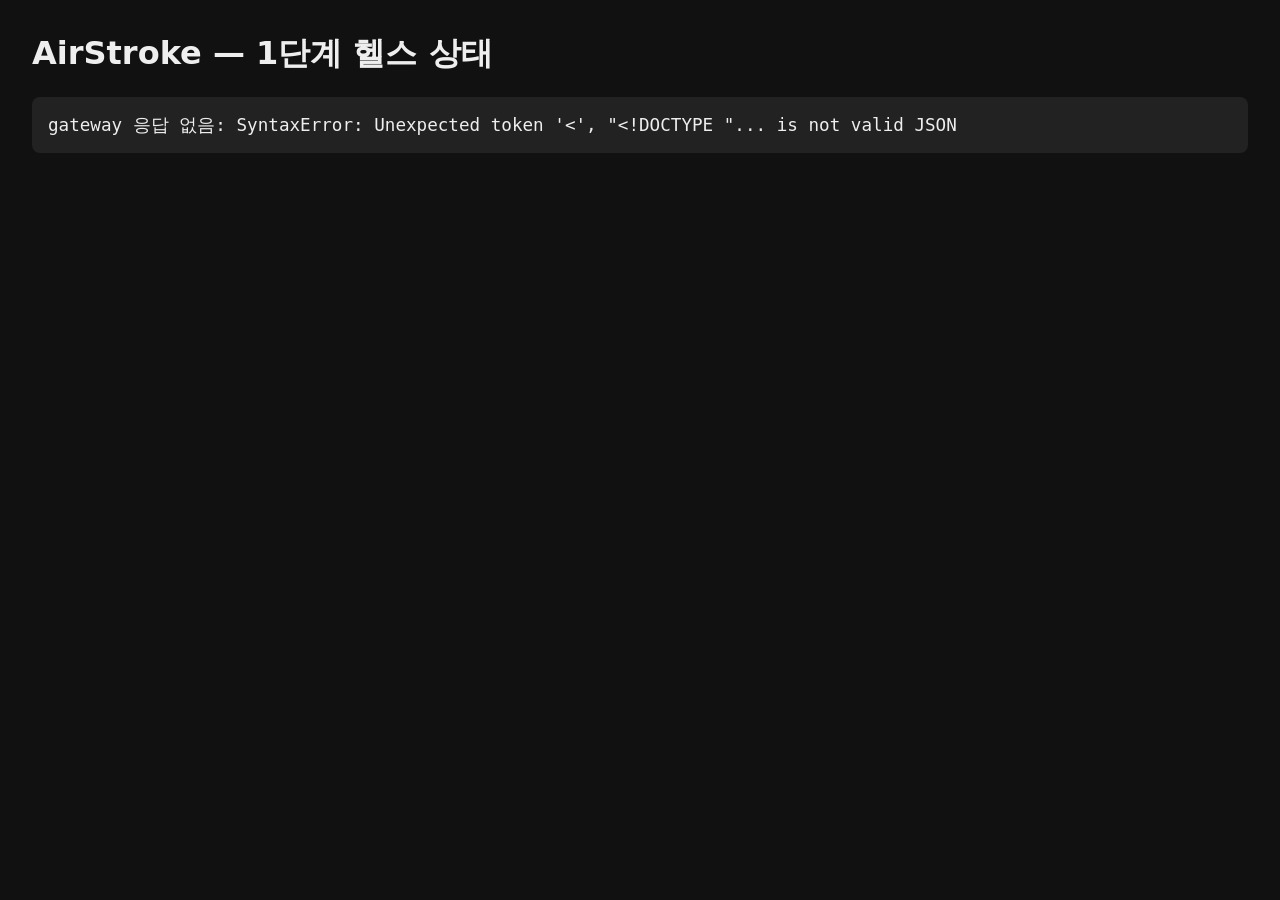
==== web/canvas/index.html @ a17ba68f "1단계: compose 뼈대, 헬스체크, shared 스키마, 개발 도구 - docker-compose (redis, gateway, vision, gesture) + 서비스별 헬" ====
<!doctype html>
<html lang="ko">
<head>
  <meta charset="utf-8">
  <meta name="viewport" content="width=device-width, initial-scale=1">
  <title>AirStroke 그림판</title>
  <style>
    body { font-family: system-ui, sans-serif; margin: 2rem; background: #111; color: #eee; }
    pre { background: #222; padding: 1rem; border-radius: 8px; font-size: 1.1rem; }
    .ok { color: #6f6; } .down { color: #f66; }
  </style>
</head>
<body>
  <!-- 1단계 임시 페이지: 헬스 상태만 표시. 2단계부터 조아람 담당 그림판 UI로 교체 -->
  <h1>AirStroke — 1단계 헬스 상태</h1>
  <ul id="services"></ul>
  <pre id="raw">loading…</pre>
  <script>
    async function refresh() {
      try {
        const res = await fetch('/health');
        const body = await res.json();
        document.getElementById('raw').textContent = JSON.stringify(body, null, 2);
        const list = document.getElementById('services');
        list.innerHTML = '';
        for (const [name, s] of Object.entries(body.services || {})) {
          const li = document.createElement('li');
          li.textContent = `${name}: ${s.alive ? 'alive' : 'down'}`;
          li.className = s.alive ? 'ok' : 'down';
          list.appendChild(li);
        }
      } catch (e) {
        document.getElementById('raw').textContent = 'gateway 응답 없음: ' + e;
      }
    }
    refresh();
    setInterval(refresh, 2000);
  </script>
</body>
</html>
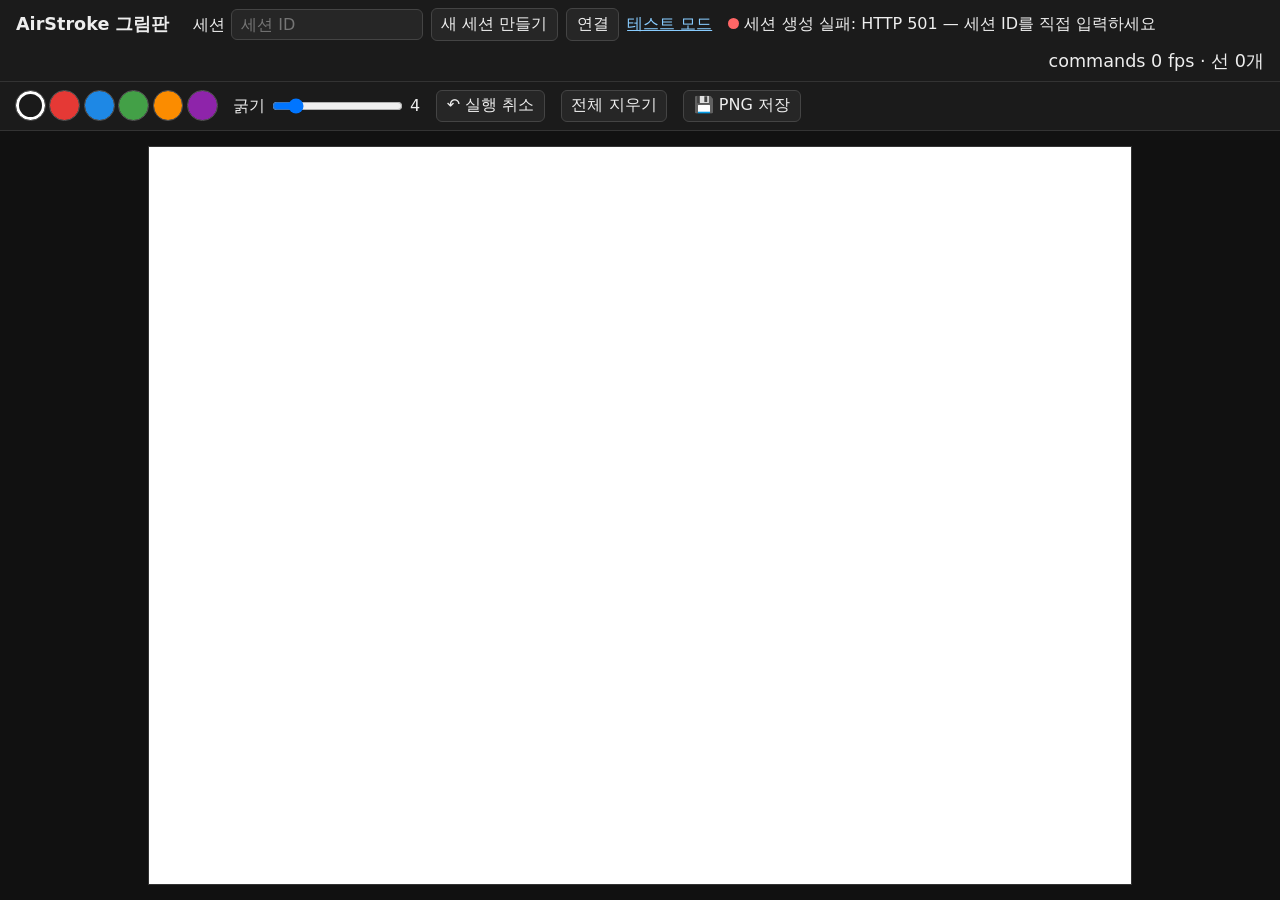
==== commit 08d329a0: "feat(canvas): 2겹 캔버스와 세션 연결, 팔레트·굵기·실행 취소·PNG 저장, 테스트 모드 추가 - 세션: ?s=<sid> 로 연결, 없으면 POST /api/sessi" ====
--- a/web/canvas/index.html
+++ b/web/canvas/index.html
@@ -4,37 +4,37 @@
   <meta charset="utf-8">
   <meta name="viewport" content="width=device-width, initial-scale=1">
   <title>AirStroke 그림판</title>
-  <style>
-    body { font-family: system-ui, sans-serif; margin: 2rem; background: #111; color: #eee; }
-    pre { background: #222; padding: 1rem; border-radius: 8px; font-size: 1.1rem; }
-    .ok { color: #6f6; } .down { color: #f66; }
-  </style>
+  <link rel="stylesheet" href="style.css">
 </head>
 <body>
-  <!-- 1단계 임시 페이지: 헬스 상태만 표시. 2단계부터 조아람 담당 그림판 UI로 교체 -->
-  <h1>AirStroke — 1단계 헬스 상태</h1>
-  <ul id="services"></ul>
-  <pre id="raw">loading…</pre>
-  <script>
-    async function refresh() {
-      try {
-        const res = await fetch('/health');
-        const body = await res.json();
-        document.getElementById('raw').textContent = JSON.stringify(body, null, 2);
-        const list = document.getElementById('services');
-        list.innerHTML = '';
-        for (const [name, s] of Object.entries(body.services || {})) {
-          const li = document.createElement('li');
-          li.textContent = `${name}: ${s.alive ? 'alive' : 'down'}`;
-          li.className = s.alive ? 'ok' : 'down';
-          list.appendChild(li);
-        }
-      } catch (e) {
-        document.getElementById('raw').textContent = 'gateway 응답 없음: ' + e;
-      }
-    }
-    refresh();
-    setInterval(refresh, 2000);
-  </script>
+  <header>
+    <h1>AirStroke 그림판</h1>
+    <!-- 세션 흐름: 세션을 먼저 만들고, 그 ID를 도구에 --session 으로 넘긴다 -->
+    <span class="session">
+      <label>세션 <input id="sid" placeholder="세션 ID" autocomplete="off"></label>
+      <button id="create">새 세션 만들기</button>
+      <button id="connect">연결</button>
+      <a href="?mock=1">테스트 모드</a>
+    </span>
+    <button id="scenario" class="mock-only"></button>
+    <span><span id="dot" class="dot"></span> <span id="state">연결 안 됨</span></span>
+    <span id="stats"></span>
+  </header>
+  <nav id="toolbar">
+    <span id="palette"></span>
+    <label>굵기 <input id="width" type="range" min="1" max="24" value="4"> <output id="widthOut">4</output></label>
+    <button id="undo" title="Ctrl+Z">↶ 실행 취소</button>
+    <button id="clear">전체 지우기</button>
+    <button id="save" title="Ctrl+S">💾 PNG 저장</button>
+    <span id="hint"></span>
+  </nav>
+  <main id="stage">
+    <div id="board">
+      <canvas id="paint"></canvas>   <!-- 아래층: 그림 누적 (지우개·PNG 저장 대상) -->
+      <canvas id="overlay"></canvas> <!-- 위층: 커서·라벨, 매 프레임 다시 그림 -->
+      <div id="qr" hidden><img id="qrImg" alt="폰 접속 QR"><div>폰으로 스캔</div></div>
+    </div>
+  </main>
+  <script type="module" src="app.js"></script>
 </body>
 </html>
--- a/web/canvas/style.css
+++ b/web/canvas/style.css
@@ -0,0 +1,52 @@
+* { box-sizing: border-box; }
+html, body { height: 100%; margin: 0; }
+body {
+  font-family: system-ui, sans-serif; background: #111; color: #eee;
+  display: flex; flex-direction: column;
+}
+header, #toolbar {
+  display: flex; flex-wrap: wrap; align-items: center; gap: .5rem 1rem;
+  padding: .5rem 1rem; background: #1b1b1b; border-bottom: 1px solid #333;
+}
+header h1 { font-size: 1.1rem; margin: 0 .5rem 0 0; }
+header .session { display: flex; flex-wrap: wrap; align-items: center; gap: .5rem; }
+a { color: #8cf; }
+input, button {
+  font: inherit; color: inherit; background: #262626;
+  border: 1px solid #444; border-radius: 6px; padding: .3rem .6rem;
+}
+input#sid { width: 12rem; }
+input[type=range] { padding: 0; vertical-align: middle; }
+button { cursor: pointer; }
+button:hover { background: #333; }
+code { background: #222; padding: .15rem .4rem; border-radius: 4px; }
+.dot { display: inline-block; width: .7rem; height: .7rem; border-radius: 50%; background: #f66; }
+.dot.ok { background: #6f6; } .dot.wait { background: #fc3; }
+#hint { color: #aaa; font-size: .9rem; }
+#stats { margin-left: auto; font-variant-numeric: tabular-nums; font-size: 1.1rem; }
+
+/* 테스트 모드(?mock=1)에서는 세션 UI 대신 시나리오 버튼 */
+.mock-only { display: none; }
+body.mock .mock-only { display: inline-block; }
+body.mock .session { display: none; }
+
+#palette { display: flex; gap: .35rem; }
+.swatch {
+  width: 1.8rem; height: 1.8rem; padding: 0; border-radius: 50%;
+  border: 3px solid transparent; outline: 1px solid #555;
+}
+.swatch.selected { border-color: #fff; }
+
+/* 캔버스는 카메라 비율로 고정(가운데 정렬). 크기는 app.js 의 resize() 가 정한다 */
+#stage {
+  flex: 1; min-height: 0; padding: 16px;
+  display: flex; align-items: center; justify-content: center;
+}
+#board { position: relative; background: #fff; box-shadow: 0 0 0 1px #333; }
+#board canvas { position: absolute; inset: 0; width: 100%; height: 100%; touch-action: none; }
+#qr {
+  position: absolute; top: 1rem; right: 1rem; padding: .8rem; text-align: center;
+  background: #fff; color: #111; border-radius: 8px; box-shadow: 0 2px 12px #0005;
+}
+#qr img { display: block; width: 180px; height: 180px; }
+#qr[hidden] { display: none; }
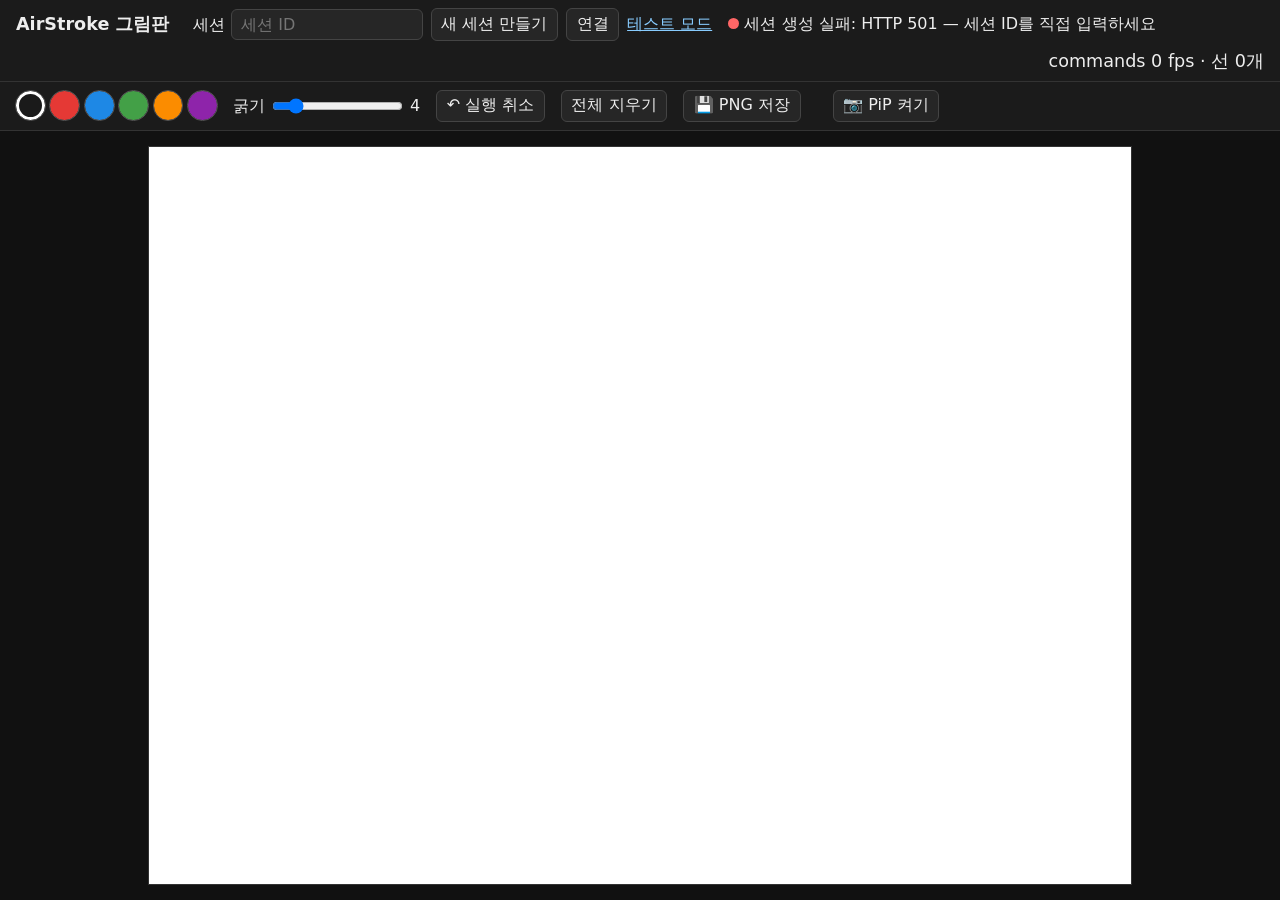
==== commit b8169f7e: "feat(canvas): 폰 카메라 PiP 패널 추가 (기본 꺼짐, 모서리 이동, mirror 반전) Co-Authored-By: Claude Opus 5.5 <noreply@an" ====
--- a/web/canvas/index.html
+++ b/web/canvas/index.html
@@ -5,6 +5,7 @@
   <meta name="viewport" content="width=device-width, initial-scale=1">
   <title>AirStroke 그림판</title>
   <link rel="stylesheet" href="style.css">
+  <link rel="stylesheet" href="pip.css">
 </head>
 <body>
   <header>
--- a/web/canvas/pip.css
+++ b/web/canvas/pip.css
@@ -0,0 +1,24 @@
+/* 폰 카메라 PiP 패널 (pip.js). stage 네 모서리 중 하나에 놓인다 */
+#stage { position: relative; }
+#pip {
+  position: absolute; z-index: 5; width: 25%; min-width: 200px; aspect-ratio: 4 / 3;
+  background: #000; border: 2px solid #444; border-radius: 8px; overflow: hidden;
+  box-shadow: 0 2px 12px #0008;
+}
+#pip[hidden] { display: none; }
+#pip.br { right: 16px; bottom: 16px; }
+#pip.bl { left: 16px; bottom: 16px; }
+#pip.tl { left: 16px; top: 16px; }
+#pip.tr { right: 16px; top: 16px; }
+#pip canvas { position: absolute; inset: 0; width: 100%; height: 100%; }
+.pip-empty {
+  position: absolute; inset: 0; display: flex; align-items: center; justify-content: center;
+  background: #000a; color: #aaa; font-size: 1.1rem;
+}
+.pip-empty[hidden] { display: none; }
+.pip-move {
+  position: absolute; top: 6px; right: 6px; padding: .1rem .5rem;
+  background: #000a; border-color: #666; opacity: .6;
+}
+#pip:hover .pip-move { opacity: 1; }
+#pipToggle.on { background: #2e5d34; border-color: #4a8; }
